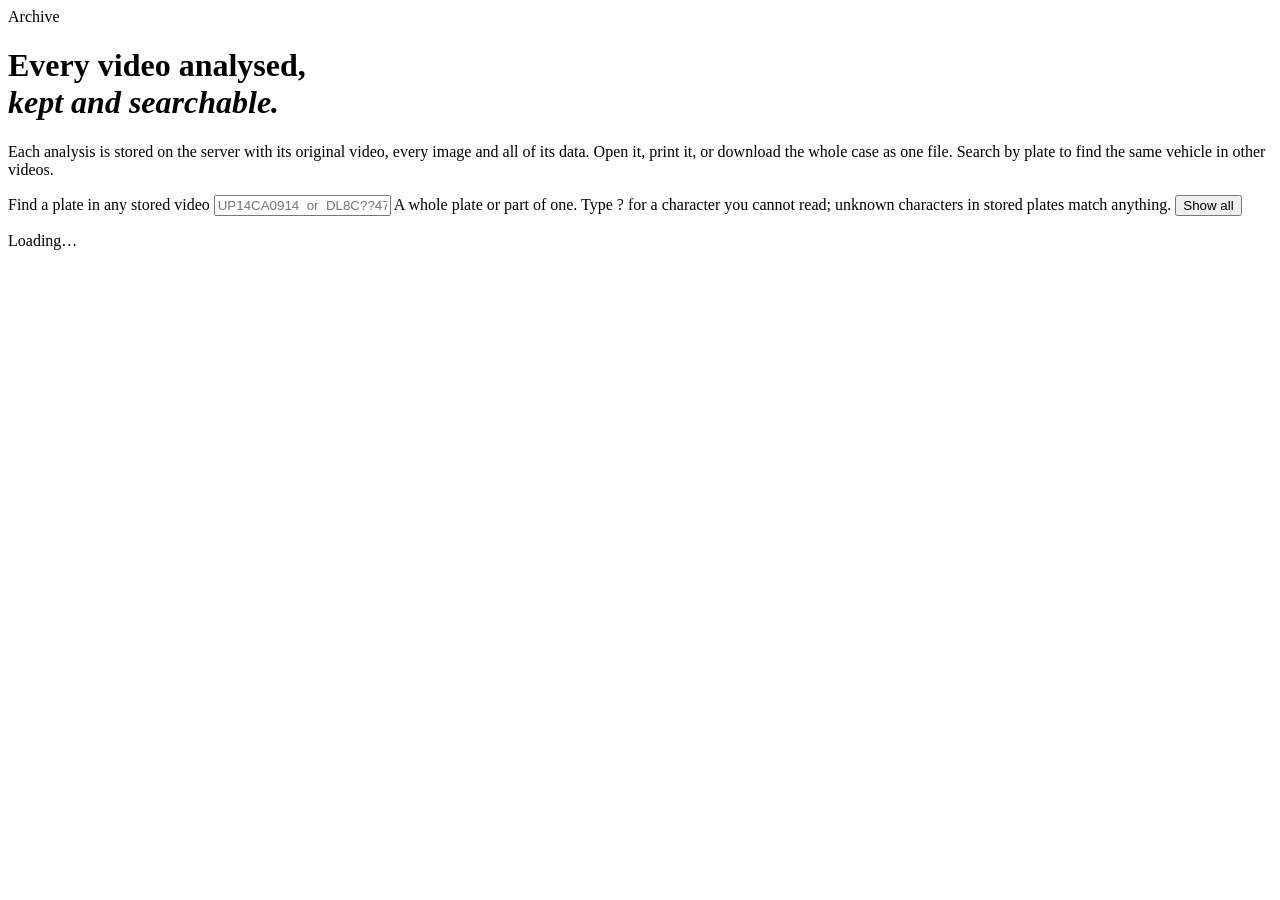
==== backend/app/static/archive/index.html @ d4d410c9 "Store every analysed video with its data, add the full case-file download, archive with plate search" ====
<!doctype html>
<html lang="en">
<head>
<meta charset="utf-8">
<script>try{if(sessionStorage.getItem('nav')){document.documentElement.classList.add('arrived');sessionStorage.removeItem('nav')}}catch(e){}</script>
<meta name="viewport" content="width=device-width,initial-scale=1">
<title>Archive · AIML-01</title>
<meta name="theme-color" content="#030612">
<link rel="preconnect" href="https://fonts.googleapis.com">
<link rel="preconnect" href="https://fonts.gstatic.com" crossorigin>
<link href="https://fonts.googleapis.com/css2?family=JetBrains+Mono:wght@400;600&family=Manrope:wght@300;400;500;600;700&family=Unbounded:wght@200;300;400;600&display=swap" rel="stylesheet">
<link rel="stylesheet" href="/ui.css">
<link rel="stylesheet" href="/pages.css">
</head>
<body data-page="archive">
<header class="bar" id="bar"></header>
<div class="glow" aria-hidden="true"></div>
<main class="wrap">
  <div class="page-head">
    <span class="eyebrow">Archive</span>
    <h1 class="h2">Every video analysed,<br><em>kept and searchable.</em></h1>
    <p class="lede">Each analysis is stored on the server with its original video, every image and all of its data. Open it, print it, or download the whole case as one file. Search by plate to find the same vehicle in other videos.</p>
  </div>

  <section class="panel">
    <div class="search-row">
      <label class="f" for="q">Find a plate in any stored video
        <input id="q" type="text" class="plate-input" maxlength="12" placeholder="UP14CA0914  or  DL8C??4767" autocomplete="off" spellcheck="false">
        <span class="hint">A whole plate or part of one. Type ? for a character you cannot read; unknown characters in stored plates match anything.</span>
      </label>
      <button class="btn sm" id="clear" type="button">Show all</button>
    </div>
    <div class="totals" id="totals" role="status" aria-live="polite"></div>
    <div id="list"><p class="empty">Loading…</p></div>
  </section>
</main>
<footer id="foot"></footer>
<script src="/ui.js"></script>
<script src="/archive/archive.js"></script>
</body>
</html>
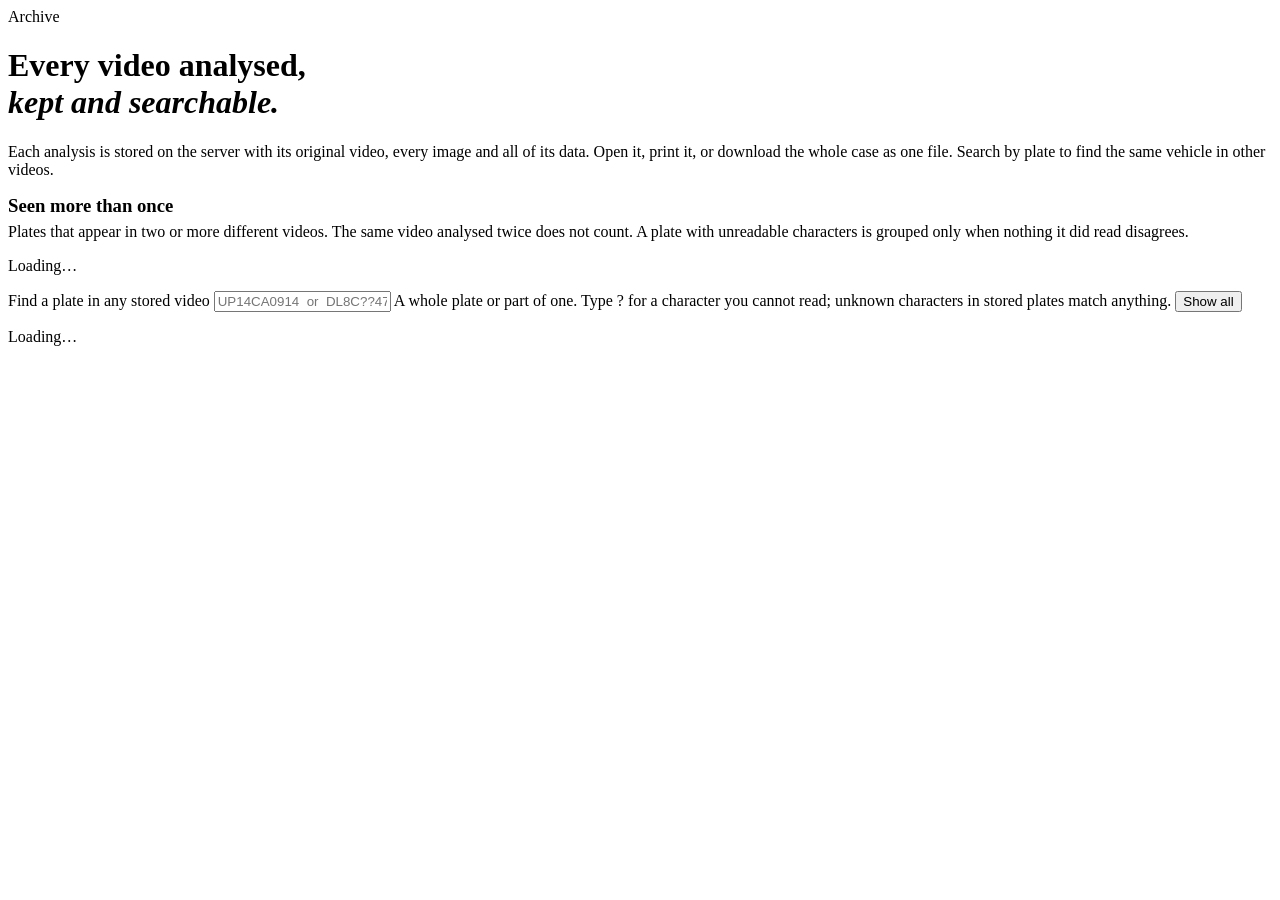
==== commit 1afca847: "Feature 3: repeat sightings across distinct videos and an officer-only watch-list, with tests Co-Aut" ====
--- a/backend/app/static/archive/index.html
+++ b/backend/app/static/archive/index.html
@@ -22,6 +22,12 @@
     <p class="lede">Each analysis is stored on the server with its original video, every image and all of its data. Open it, print it, or download the whole case as one file. Search by plate to find the same vehicle in other videos.</p>
   </div>
 
+  <section class="panel" id="repeats-panel">
+    <h3 style="margin:0 0 6px">Seen more than once</h3>
+    <p class="hint-s" style="margin:0 0 14px">Plates that appear in two or more different videos. The same video analysed twice does not count. A plate with unreadable characters is grouped only when nothing it did read disagrees.</p>
+    <div id="repeats"><p class="empty">Loading…</p></div>
+  </section>
+
   <section class="panel">
     <div class="search-row">
       <label class="f" for="q">Find a plate in any stored video
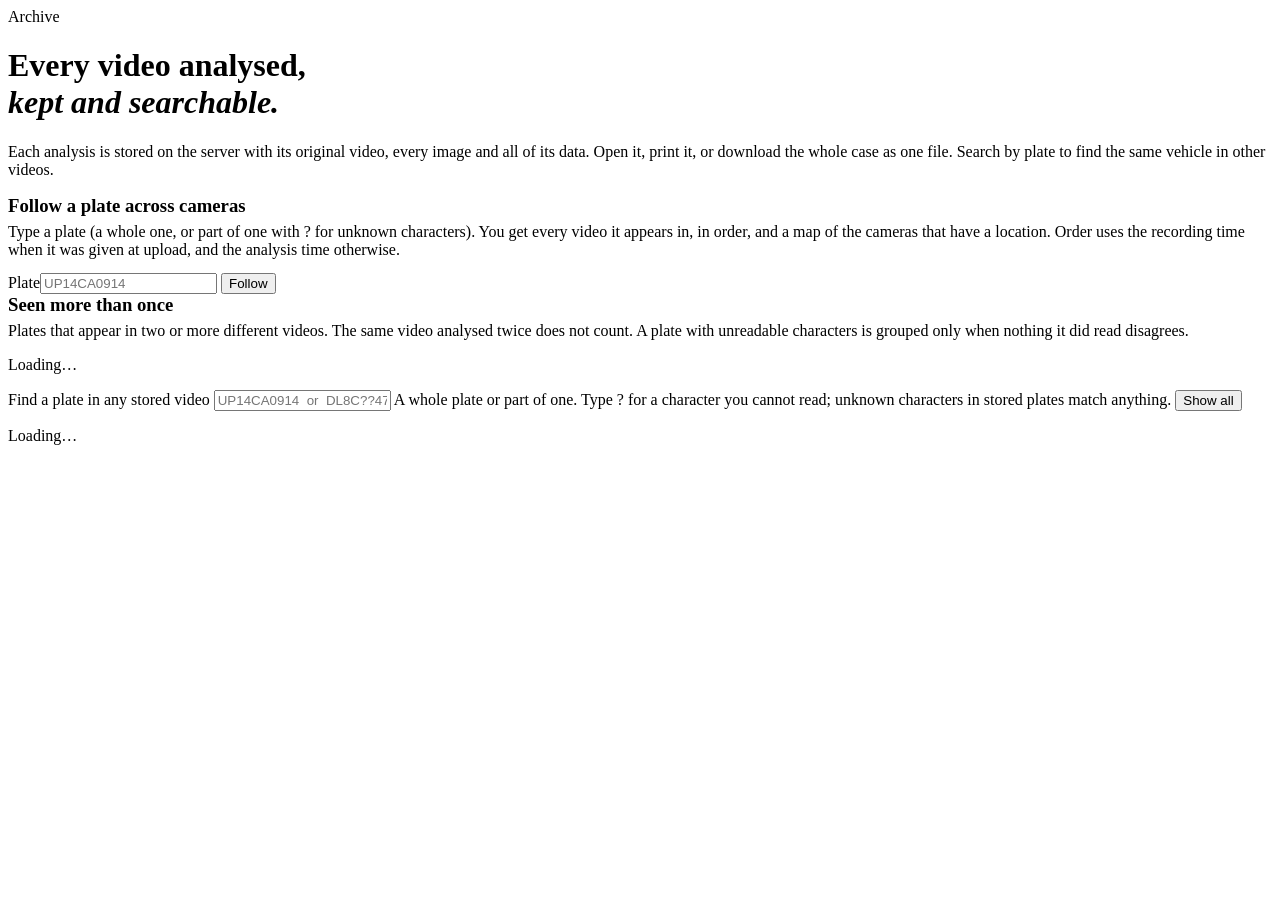
==== commit 2038a541: "Cross-camera trail: optional camera, place, position and recording time on upload; one plate's route" ====
--- a/backend/app/static/archive/index.html
+++ b/backend/app/static/archive/index.html
@@ -4,7 +4,7 @@
 <meta charset="utf-8">
 <script>try{if(sessionStorage.getItem('nav')){document.documentElement.classList.add('arrived');sessionStorage.removeItem('nav')}}catch(e){}</script>
 <meta name="viewport" content="width=device-width,initial-scale=1">
-<title>Archive · AIML-01</title>
+<title>Archive · ExLex</title>
 <meta name="theme-color" content="#030612">
 <link rel="preconnect" href="https://fonts.googleapis.com">
 <link rel="preconnect" href="https://fonts.gstatic.com" crossorigin>
@@ -21,6 +21,16 @@
     <h1 class="h2">Every video analysed,<br><em>kept and searchable.</em></h1>
     <p class="lede">Each analysis is stored on the server with its original video, every image and all of its data. Open it, print it, or download the whole case as one file. Search by plate to find the same vehicle in other videos.</p>
   </div>
+
+  <section class="panel" id="trail-panel">
+    <h3 style="margin:0 0 6px">Follow a plate across cameras</h3>
+    <p class="hint-s" style="margin:0 0 14px">Type a plate (a whole one, or part of one with ? for unknown characters). You get every video it appears in, in order, and a map of the cameras that have a location. Order uses the recording time when it was given at upload, and the analysis time otherwise.</p>
+    <form id="trail-form" class="search-row">
+      <label class="f" for="trail-q">Plate<input id="trail-q" type="text" class="plate-input" maxlength="12" placeholder="UP14CA0914" autocomplete="off" spellcheck="false"></label>
+      <button class="btn sm" type="submit">Follow</button>
+    </form>
+    <div id="trail-out"></div>
+  </section>
 
   <section class="panel" id="repeats-panel">
     <h3 style="margin:0 0 6px">Seen more than once</h3>
